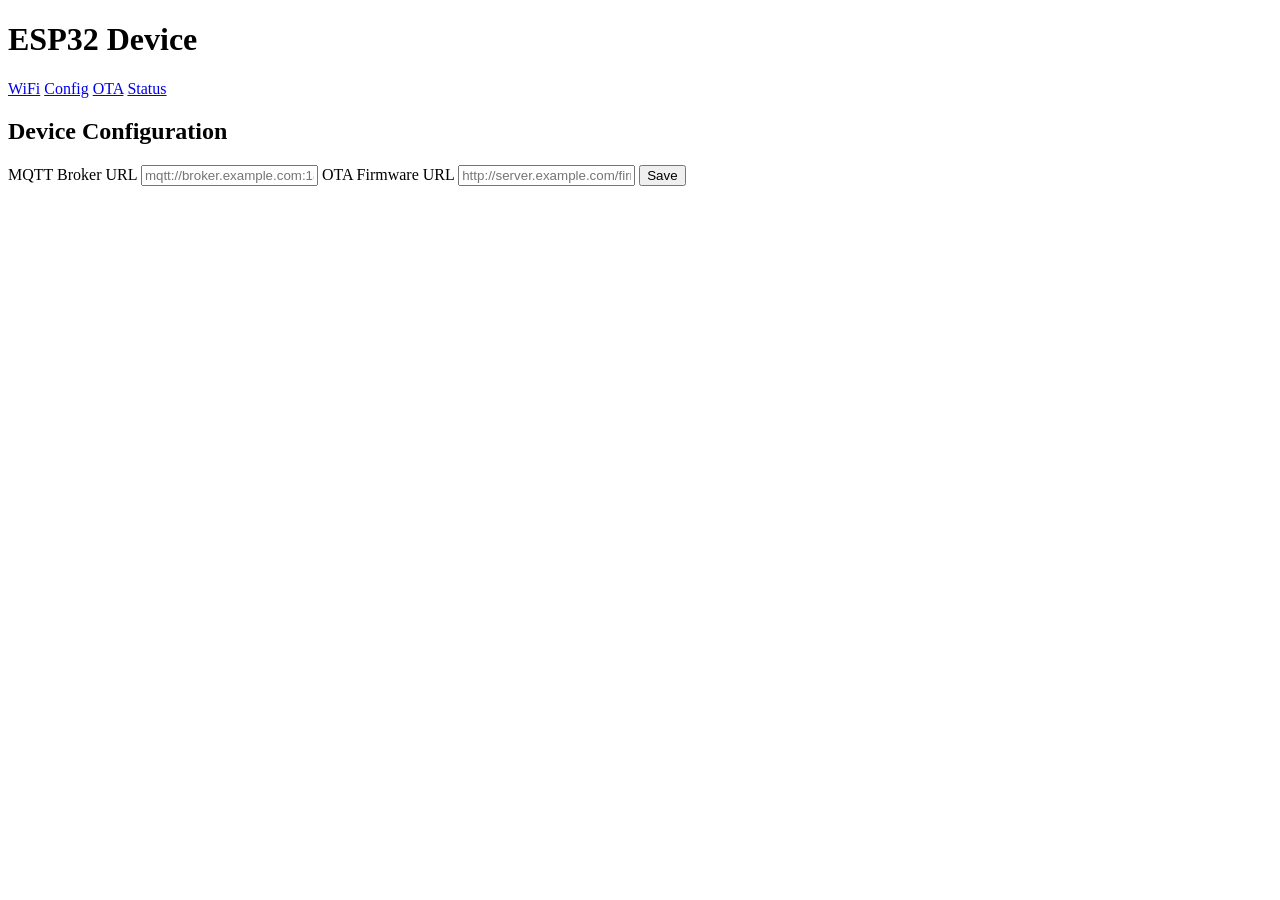
==== web/config.html @ b82a23d4 "Initial commit" ====
<!DOCTYPE html>
<html lang="en">
<head>
  <meta charset="UTF-8">
  <meta name="viewport" content="width=device-width, initial-scale=1">
  <title>Device Config — ESP32 Device</title>
  <link rel="stylesheet" href="/style.css">
</head>
<body>
<header>
  <h1>ESP32 Device</h1>
  <nav>
    <a href="/">WiFi</a>
    <a href="/config">Config</a>
    <a href="/ota">OTA</a>
    <a href="/status">Status</a>
  </nav>
</header>

<div class="card">
  <h2>Device Configuration</h2>
  <form id="config-form">
    <label for="mqtt_url">MQTT Broker URL</label>
    <input type="url" id="mqtt_url" name="mqtt_url"
           placeholder="mqtt://broker.example.com:1883">

    <label for="ota_url">OTA Firmware URL</label>
    <input type="url" id="ota_url" name="ota_url"
           placeholder="http://server.example.com/firmware.bin">

    <button type="submit">Save</button>
  </form>
  <p id="status-msg"></p>
</div>

<script src="/app.js"></script>
<script>
document.getElementById('config-form').addEventListener('submit', async e => {
  e.preventDefault();
  showStatus('Saving…', '');
  try {
    const res = await postJSON('/api/config', {
      mqtt_url: document.getElementById('mqtt_url').value,
      ota_url:  document.getElementById('ota_url').value,
    });
    showStatus(res.ok ? 'Saved.' : 'Error saving config.', res.ok ? 'ok' : 'error');
  } catch (err) {
    showStatus('Request failed: ' + err.message, 'error');
  }
});
</script>
</body>
</html>
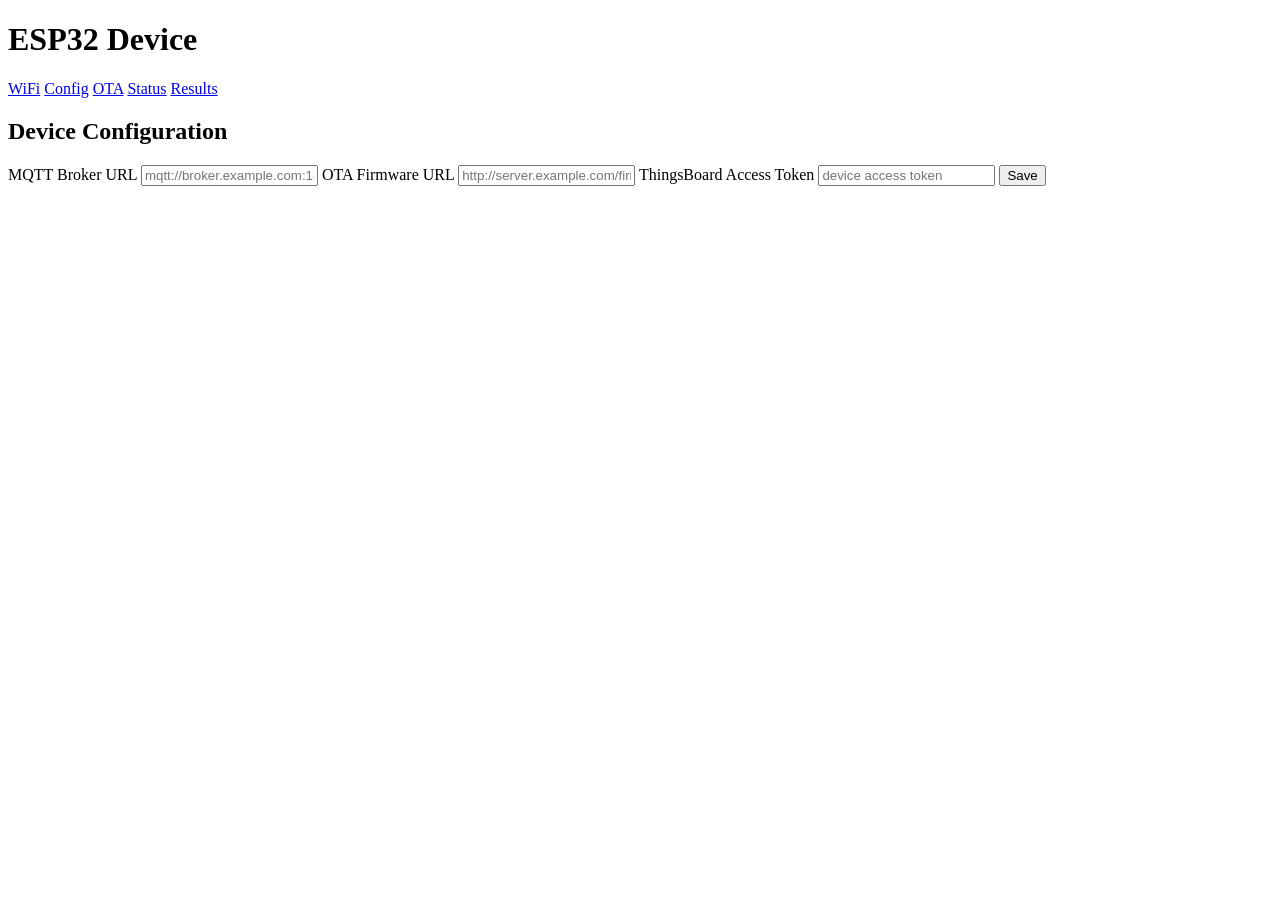
==== commit 5813fb18: "weld_processor/webserver/web: implement ticket #5 (upload) + fix #4 UI gap Ticket #5's pure-logic si" ====
--- a/web/config.html
+++ b/web/config.html
@@ -14,6 +14,7 @@
     <a href="/config">Config</a>
     <a href="/ota">OTA</a>
     <a href="/status">Status</a>
+    <a href="/results">Results</a>
   </nav>
 </header>
 
@@ -28,6 +29,10 @@
     <input type="url" id="ota_url" name="ota_url"
            placeholder="http://server.example.com/firmware.bin">
 
+    <label for="tb_token">ThingsBoard Access Token</label>
+    <input type="password" id="tb_token" name="tb_token"
+           placeholder="device access token" autocomplete="off">
+
     <button type="submit">Save</button>
   </form>
   <p id="status-msg"></p>
@@ -40,8 +45,9 @@
   showStatus('Saving…', '');
   try {
     const res = await postJSON('/api/config', {
-      mqtt_url: document.getElementById('mqtt_url').value,
-      ota_url:  document.getElementById('ota_url').value,
+      mqtt_url:  document.getElementById('mqtt_url').value,
+      ota_url:   document.getElementById('ota_url').value,
+      tb_token:  document.getElementById('tb_token').value,
     });
     showStatus(res.ok ? 'Saved.' : 'Error saving config.', res.ok ? 'ok' : 'error');
   } catch (err) {
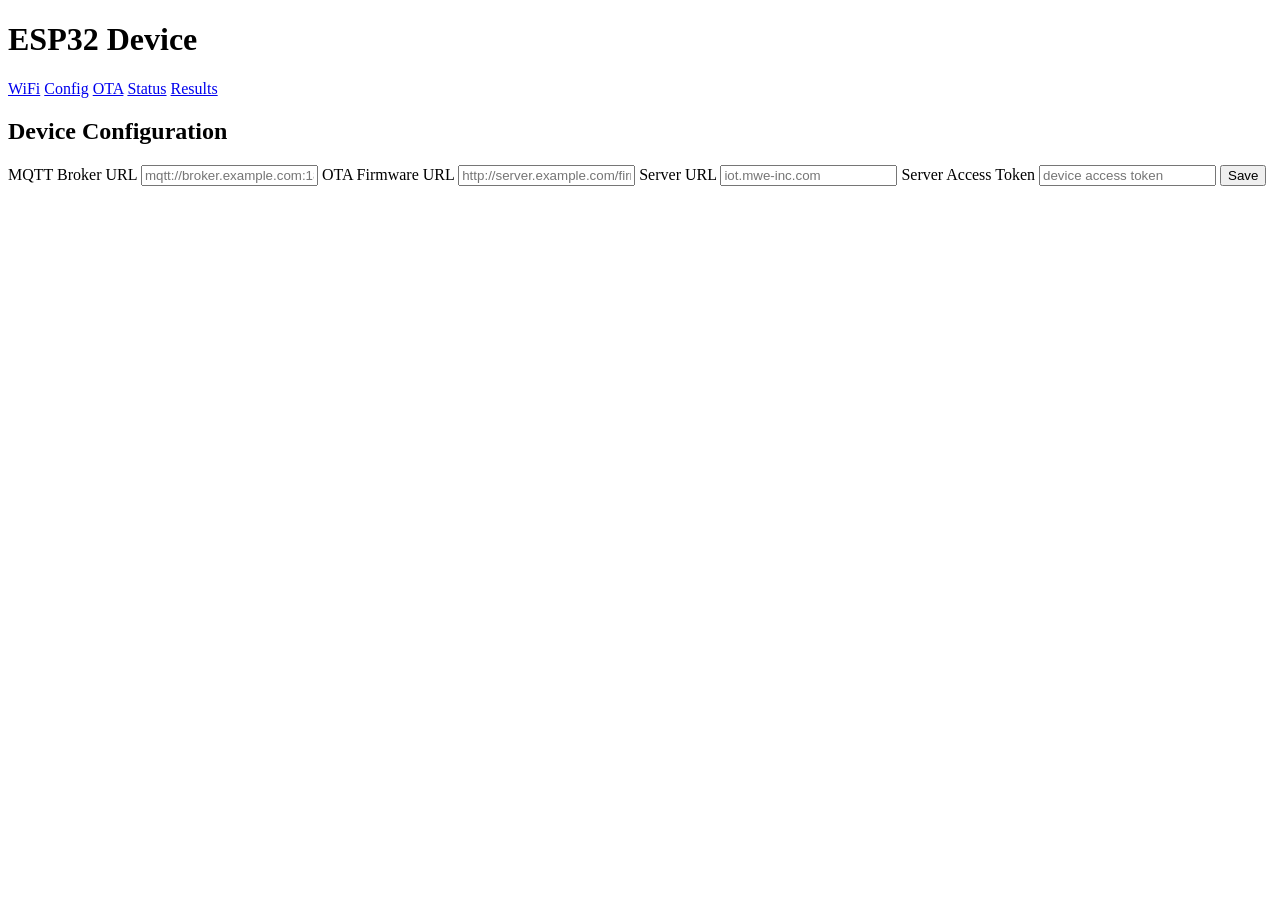
==== commit b4017d7b: "wifi_provision: additive multi-network list; weld_cloud: configurable server URL WiFi credentials no" ====
--- a/web/config.html
+++ b/web/config.html
@@ -29,7 +29,11 @@
     <input type="url" id="ota_url" name="ota_url"
            placeholder="http://server.example.com/firmware.bin">
 
-    <label for="tb_token">ThingsBoard Access Token</label>
+    <label for="tb_url">Server URL</label>
+    <input type="text" id="tb_url" name="tb_url"
+           placeholder="iot.mwe-inc.com">
+
+    <label for="tb_token">Server Access Token</label>
     <input type="password" id="tb_token" name="tb_token"
            placeholder="device access token" autocomplete="off">
 
@@ -47,6 +51,7 @@
     const res = await postJSON('/api/config', {
       mqtt_url:  document.getElementById('mqtt_url').value,
       ota_url:   document.getElementById('ota_url').value,
+      tb_url:    document.getElementById('tb_url').value,
       tb_token:  document.getElementById('tb_token').value,
     });
     showStatus(res.ok ? 'Saved.' : 'Error saving config.', res.ok ? 'ok' : 'error');
